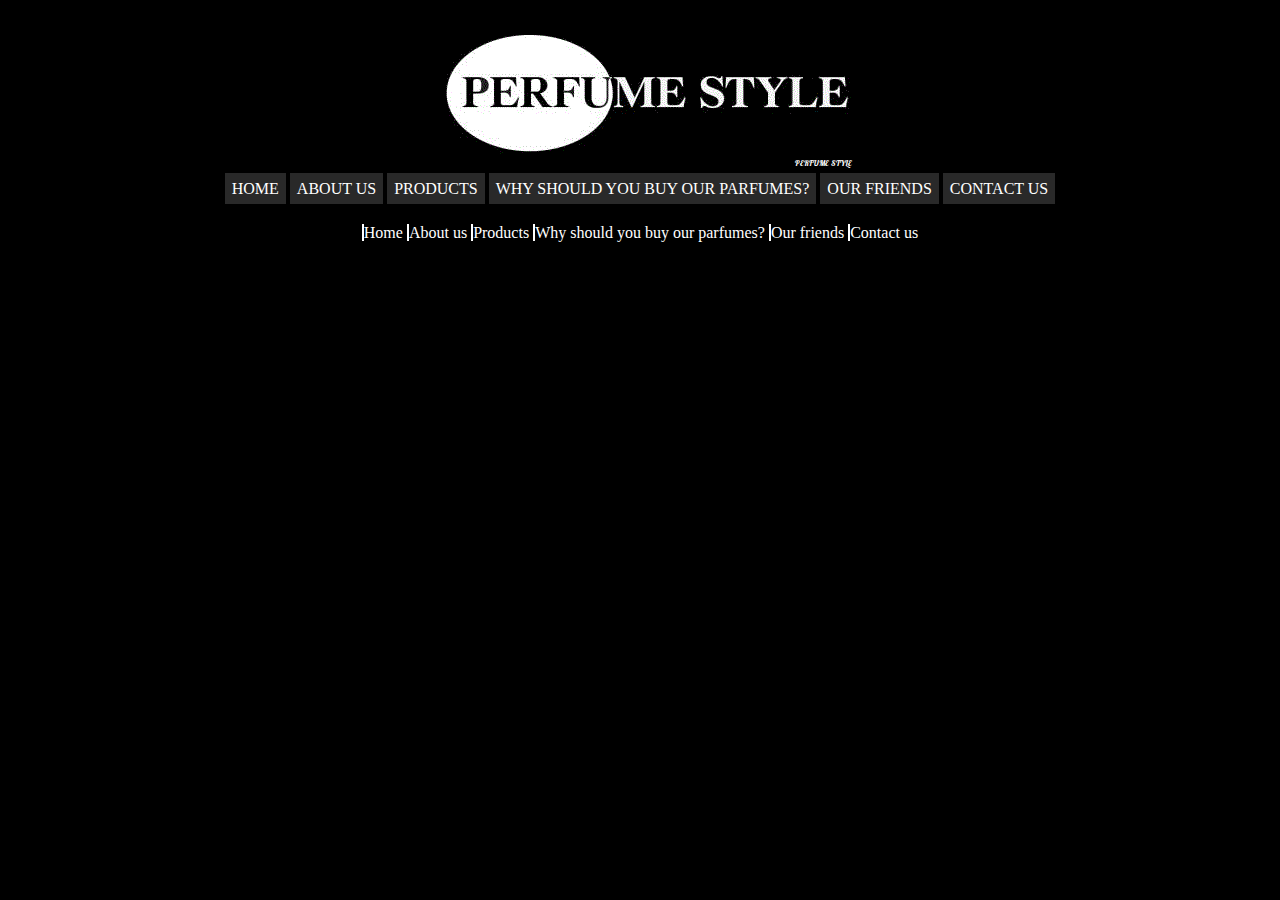
==== aboutus.html @ 90bdd901 "Validator ispravke" ====
<!DOCTYPE HTML SYSTEM>
<HTML>
<HEAD>
<meta http-equiv="content-Type" content="text/html; charset=utf-8">

<TITLE>About Us</TITLE>
<link rel="stylesheet" type="text/css" href="stil.css">
</HEAD>
<BODY>

	<div id="zaglavlje">
	<a  href="index.html"> <img src="images/logo.gif" alt="Logo" ></a>
	
	<p>PERFUME STYLE </p>
	<h1></h1>


 </div>
 
 
 <div id="meni">
<ul>
	<li> <a href="index.html"> Home</a></li>
	<li> <a href="aboutus.html"> About us</a></li>
	<li> <a href="products.html"> Products</a></li>
	<li> <a href="why.html"> Why should you buy our parfumes?</a></li>
	<li> <a href="friends.html"> Our friends</a></li>
	<li> <a href="ContactUs.html"> Contact us</a></li>	
</ul>
 </div>


 <div id="dno">
<ul>
	<li> <a href="index.html"> Home</a></li>
	<li> <a href="aboutus.html"> About us</a></li>
	<li> <a href="products.html"> Products</a></li>
	<li> <a href="why.html"> Why should you buy our parfumes?</a></li>
	<li> <a href="friends.html"> Our friends</a></li>
	<li> <a href="ContactUs.html"> Contact us</a></li>	
</ul>
 </div>



</BODY></HTML>
---- stil.css ----
@import url(http://fonts.googleapis.com/css?family=Lobster);


*{
margin:0;
padding:0;
}
body{
    background:black;
}
#zaglavlje{
 margin:0 auto;
 font-family:Lobster;
 color:white;
 text-align:center;
 margin-top:10px;
 padding:0;
 font-size:50%;

}
#zaglavlje img {

    padding: 0;

}
#zaglavlje p{
    padding: 0;
	display: inline;
    position:relative;
	margin-left:-6.5%;
}


#meni{
width:70%;
margin:0 auto;
padding: 0;
text-align:center;
font-size:medium;


 }

#meni ul{

list-style-type: none;
    margin: 0;
    padding: 0;
	margin-top:12px;

}
#meni li{

list-style-type: none;
    margin: 0;
    padding: 0;
	display: inline;
	background:white;
	
}
#meni a{

    color:white;
    text-decoration: none;
	background:#292929;
        text-transform: uppercase;

	border: 7px solid ;
	border-color: #292929;
    box-sizing: border-box;
  

	 
}
#dno ul{
list-style-type: none;
    margin: 0;
    padding: 0;
	margin-top:2%;
	text-align:center;
	}
	#dno li{

list-style-type: none;
    margin: 0;
    padding: 0;
	display: inline;

	
}
#dno a{
	text-align:center;
    color:white;
    text-decoration: none;
    border-left: 2px solid ;
	border-color: white;
    box-sizing: border-box;

  

	 
}
#pred {
  margin-left:15%;
  margin-top:3%;
  padding:0;
}

#glavni {
    margin: 0 auto;
    width:69%;
    padding: 0;
	margin-top:3%;
	background:#292929;
	margin-left:21%;
    vertical-align: text-top;
    text-align: left;

	border: 2px solid white;
    color:white;

	
}

#vijest {
    margin: 0 auto;
	padding: 0;
	background:#292929;
}
.author{
	position:relative;
	margin:3px;
	font-size:70%;
	text-align:left;
	
	}

.news{
padding:15px;
border:2px solid white;
}
.news p{
    text-decoration: none;
    color:white;
	text-align:justify;
	border:solid white;

	display:inline-block;
	text-align:justify;
	border:2px solid white;
}
.news img{
 display:inline;
 width:20%;

}

.news:hover {
	background:rgb(111, 111, 111);
	}
#forma {
color:white;


    text-align: right;
	margin-top:4%;
    width:50%;
  padding:0;

}

#forma button{
margin-top:4px;
}
#forma textarea {
margin-top:1%;
margin-left:70%;
width:173px;
    padding: 3px;
    border: none;}

#linkovi{
width:60%;
margin:0 auto;
margin-top:2%;


}


#linkovi ul{

list-style:none;
list-style-image:url("images/ikona.png");
 padding-left:0;   


}

#linkovi li{ 
 list-style-position:inside;
 text-align:left;
margin-left:20%;	
}

#linkovi a{
color:white;
    text-decoration: none;
	background:#292929;
    text-transform: uppercase;

	
}

		
	#tabele{
	height:800px;
	width:48%;
	margin:0 auto;
	padding:45px;
	}
#tabele	table{
	color:white;
	font-weight:bold;
	text-align:Center;
	border:solid white;
	border-spacing:0px;
	padding:15px;
   
	}
	#tabele td{
	
	width:250px;
	
	}
	tr:hover {
background:rgb(111, 111, 111);
}
	#tabele img{
	height:90px;
	width:90px;
	
	}
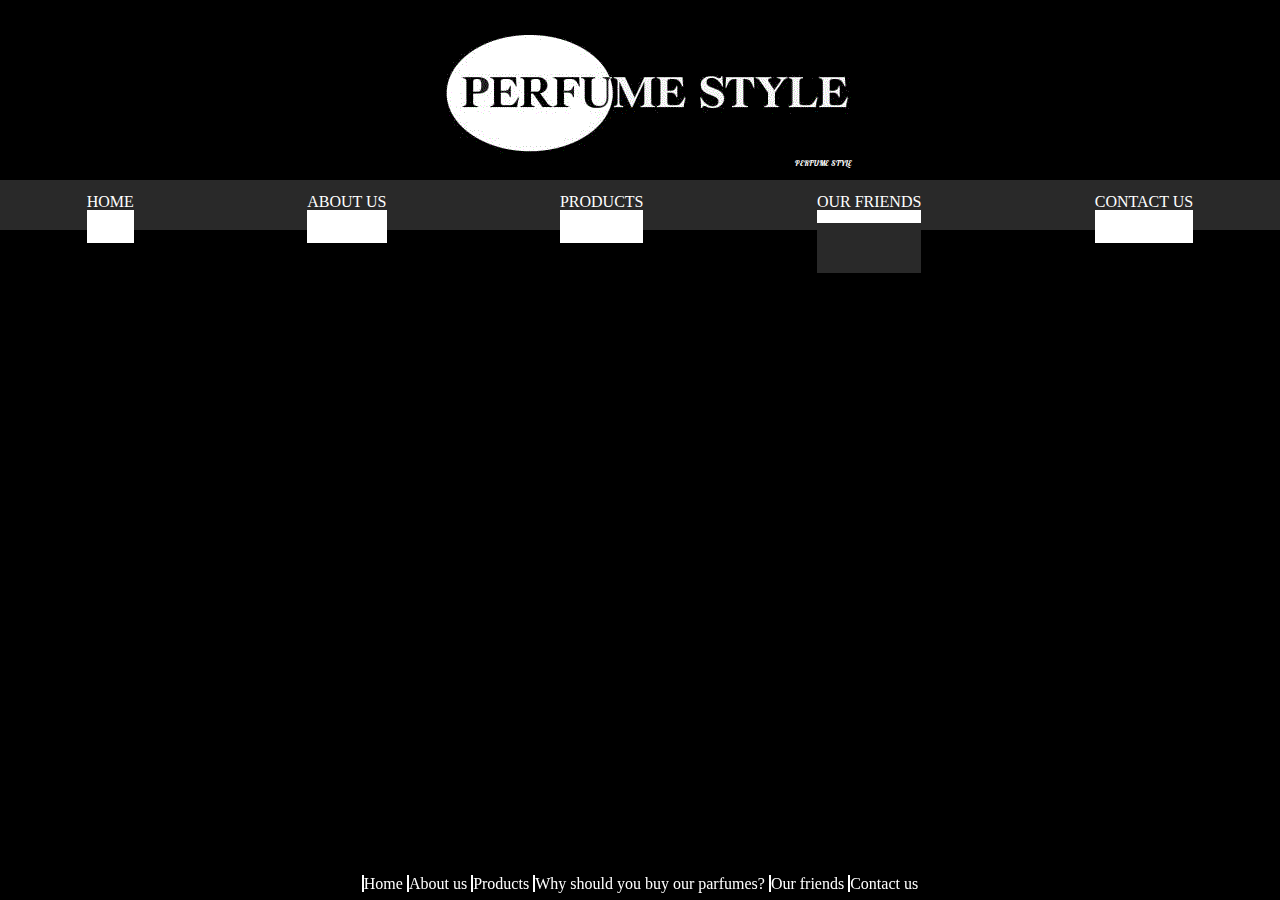
==== commit bd96e8e1: "Padajuci meni" ====
--- a/aboutus.html
+++ b/aboutus.html
@@ -17,14 +17,18 @@
 
  </div>
  
- 
  <div id="meni">
 <ul>
 	<li> <a href="index.html"> Home</a></li>
 	<li> <a href="aboutus.html"> About us</a></li>
 	<li> <a href="products.html"> Products</a></li>
-	<li> <a href="why.html"> Why should you buy our parfumes?</a></li>
-	<li> <a href="friends.html"> Our friends</a></li>
+	<li onmouseover="pokaziMeni()" onmouseout="sakrijMeni()"><a id="FriendsLink" href="friends.html" >Our friends</a>
+			<ul id="podMenu" onmouseover="pokaziMeni()" >
+				<li><a href="#">Armani</a></li>
+				<li><a href="#">D&G</a></li>
+			</ul>
+			</li>
+	
 	<li> <a href="ContactUs.html"> Contact us</a></li>	
 </ul>
  </div>
@@ -41,6 +45,7 @@
 </ul>
  </div>
 
+	<script src="skripta.js"> </script>
 
 
 </BODY></HTML>
--- a/stil.css
+++ b/stil.css
@@ -32,11 +32,12 @@
 
 
 #meni{
-width:70%;
+width:100%;
 margin:0 auto;
 padding: 0;
 text-align:center;
 font-size:medium;
+position:fixed;
 
 
  }
@@ -44,39 +45,70 @@
 #meni ul{
 
 list-style-type: none;
-    margin: 0;
+	display:flex;
     padding: 0;
 	margin-top:12px;
-
+background:#292929;
+	height:50px;
 }
 #meni li{
 
 list-style-type: none;
-    margin: 0;
+    margin: 1% auto;
     padding: 0;
 	display: inline;
+		height:50px;
 	background:white;
-	
 }
 #meni a{
-
+	width:100%;
+	height:100%;
     color:white;
     text-decoration: none;
 	background:#292929;
-        text-transform: uppercase;
-
-	border: 7px solid ;
-	border-color: #292929;
-    box-sizing: border-box;
-  
-
-	 
+    text-transform: uppercase; 
+ 
+}
+#podMenu{
+
+	display:none;
+	width:100%;
+	min-width:100%;
+	display:flex;
+
+
+}
+
+#podMenu li{
+	display:none;
+	
+}
+
+#podMenu a{
+
+	display:block;
+	width:100%;
+
+    text-align: center;
+        
+}
+#meni a:hover{
+background:rgba(111,111,111,0.6)
+}
+
+#dno {
+position: fixed;
+	bottom:0;
+	height:25px;
+	left:25%;
+	width: 50%;
+	margin:0 auto;
+	display:block;
 }
 #dno ul{
 list-style-type: none;
     margin: 0;
     padding: 0;
-	margin-top:2%;
 	text-align:center;
 	}
 	#dno li{
@@ -110,11 +142,12 @@
     margin: 0 auto;
     width:69%;
     padding: 0;
-	margin-top:3%;
+	margin-top:14%;
 	background:#292929;
 	margin-left:21%;
     vertical-align: text-top;
     text-align: left;
+	display:flex;
 
 	border: 2px solid white;
     color:white;
@@ -122,11 +155,7 @@
 	
 }
 
-#vijest {
-    margin: 0 auto;
-	padding: 0;
-	background:#292929;
-}
+
 .author{
 	position:relative;
 	margin:3px;
@@ -138,51 +167,76 @@
 .news{
 padding:15px;
 border:2px solid white;
-}
-.news p{
     text-decoration: none;
     color:white;
 	text-align:justify;
-	border:solid white;
-
+	border:2px solid white;
 	display:inline-block;
-	text-align:justify;
-	border:2px solid white;
-}
-.news img{
- display:inline;
- width:20%;
-
-}
+}
+
 
 .news:hover {
 	background:rgb(111, 111, 111);
 	}
+	
+	.news img{
+	float:left;
+	width:20%;
+	margin:0 1%;
+	height:auto;
+	}
+	
 #forma {
+
+position:relative;
 color:white;
-
-
-    text-align: right;
-	margin-top:4%;
-    width:50%;
+width:28%;
+height:40%;
+margin:1% auto;
+  margin-top:14%;
+margin-right:45%;
   padding:0;
 
 }
-
-#forma button{
-margin-top:4px;
-}
-#forma textarea {
-margin-top:1%;
-margin-left:70%;
+#forma label{
+    display: inline-block;
+    float: left;
+    clear: left;
+    width: 100px;
+    text-align: left;
+}
+#forma input {
+  display: inline-block;
+  float: left;
+}
+#forma form {
+
+position:relative;
+width:100%;
+height:100%;
+
+
+}
+
+
+#forma form textarea {
+
+display:block;
+float:left;
 width:173px;
-    padding: 3px;
-    border: none;}
+padding: 3px;}
+
+#forma .send{
+
+display:inline-block;
+
+}
+
 
 #linkovi{
 width:60%;
 margin:0 auto;
-margin-top:2%;
+margin-top:13%;
 
 
 }
@@ -212,8 +266,12 @@
 	
 }
 
+		#iznadtabele{
+	height:13%;
 		
+		}
 	#tabele{
+
 	height:800px;
 	width:48%;
 	margin:0 auto;
@@ -233,13 +291,22 @@
 	width:250px;
 	
 	}
+	
+	thead tr:hover{
+background:none;
+}
+	
 	tr:hover {
 background:rgb(111, 111, 111);
 }
+
+
+
 	#tabele img{
 	height:90px;
 	width:90px;
 	
 	}
 	
+	
 	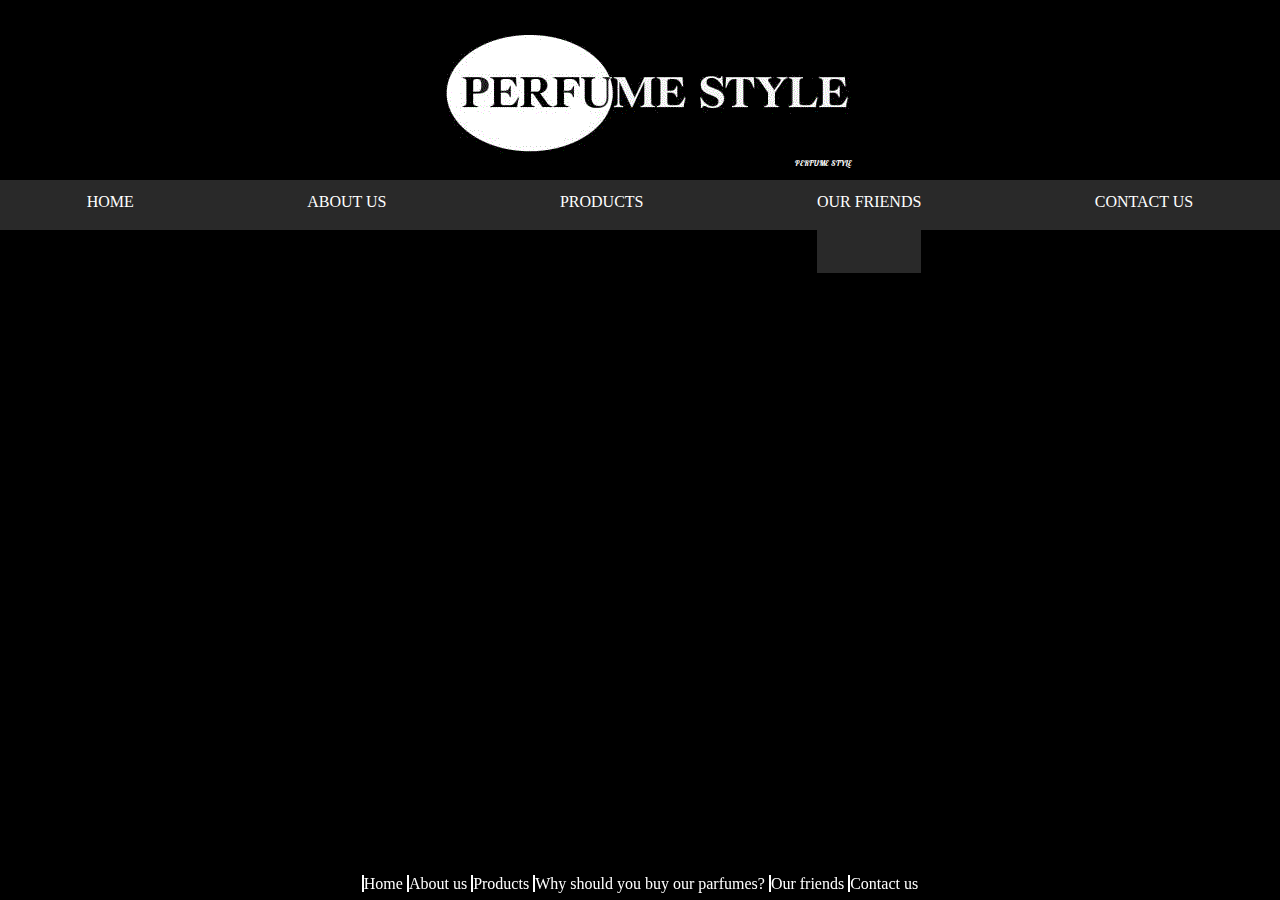
==== commit e5734d83: "Pokusaj komita" ====
--- a/aboutus.html
+++ b/aboutus.html
@@ -25,7 +25,7 @@
 	<li onmouseover="pokaziMeni()" onmouseout="sakrijMeni()"><a id="FriendsLink" href="friends.html" >Our friends</a>
 			<ul id="podMenu" onmouseover="pokaziMeni()" >
 				<li><a href="#">Armani</a></li>
-				<li><a href="#">D&G</a></li>
+				<li><a href="#">Bvlgari</a></li>
 			</ul>
 			</li>
 	
--- a/stil.css
+++ b/stil.css
@@ -8,6 +8,7 @@
 body{
     background:black;
 }
+	/* Zaglavlje glavno  */
 #zaglavlje{
  margin:0 auto;
  font-family:Lobster;
@@ -30,7 +31,7 @@
 	margin-left:-6.5%;
 }
 
-
+	/*  Meni stranice*/
 #meni{
 width:100%;
 margin:0 auto;
@@ -38,7 +39,7 @@
 text-align:center;
 font-size:medium;
 position:fixed;
-
+min-width:1000px;
 
  }
 
@@ -48,6 +49,7 @@
 	display:flex;
     padding: 0;
 	margin-top:12px;
+
 background:#292929;
 	height:50px;
 }
@@ -57,8 +59,8 @@
     margin: 1% auto;
     padding: 0;
 	display: inline;
-		height:50px;
-	background:white;
+	
+
 }
 #meni a{
 	width:100%;
@@ -67,8 +69,8 @@
     text-decoration: none;
 	background:#292929;
     text-transform: uppercase; 
- 
-}
+	
+}  	/*  Padajuci meni friends  */
 #podMenu{
 
 	display:none;
@@ -95,7 +97,7 @@
 #meni a:hover{
 background:rgba(111,111,111,0.6)
 }
-
+ 	/* Linkovi na dnu svake stranice */
 #dno {
 position: fixed;
 	bottom:0;
@@ -137,8 +139,9 @@
   margin-top:3%;
   padding:0;
 }
-
+ 	/* na index stranici mjesto za vijesti*/
 #glavni {
+
     margin: 0 auto;
     width:69%;
     padding: 0;
@@ -185,24 +188,26 @@
 	margin:0 1%;
 	height:auto;
 	}
-	
+	/* Kontakt forma*/
 #forma {
 
 position:relative;
 color:white;
-width:28%;
+width:100%;
 height:40%;
 margin:1% auto;
+margin-left:30%;
   margin-top:14%;
 margin-right:45%;
   padding:0;
+
 
 }
 #forma label{
     display: inline-block;
     float: left;
     clear: left;
-    width: 100px;
+    width: 100%;
     text-align: left;
 }
 #forma input {
@@ -217,8 +222,46 @@
 
 
 }
-
-
+#forma a{
+display:inline-block;
+color:white;
+height:20px;
+position:relative; 
+}
+
+	/* Warrning slika mala */
+
+#upozorenje{
+height:20px;
+display:inline-block;
+display:none;
+
+}
+#mailslika{
+height:20px;
+display:inline-block;
+display:none;
+}
+#mailslika2 {
+height:20px;
+display:inline-block;
+display:none;
+}
+#errorfname{
+color:red;
+}
+#prezimeslika{
+height:20px;
+display:inline-block;
+display:none;
+}
+#errormail{color:red;}
+#errormaild{color:red;}
+#errorprezime {color:red;}
+#errorTexarea{color:red;}
+#numberslika{height:20px;
+display:inline-block;
+display:none;}
 #forma form textarea {
 
 display:block;
@@ -231,7 +274,7 @@
 display:inline-block;
 
 }
-
+	/* Linkovi na stranici friends */
 
 #linkovi{
 width:60%;
@@ -270,6 +313,7 @@
 	height:13%;
 		
 		}
+			/* Stranica products tabela tj kao cijenovnik*/
 	#tabele{
 
 	height:800px;
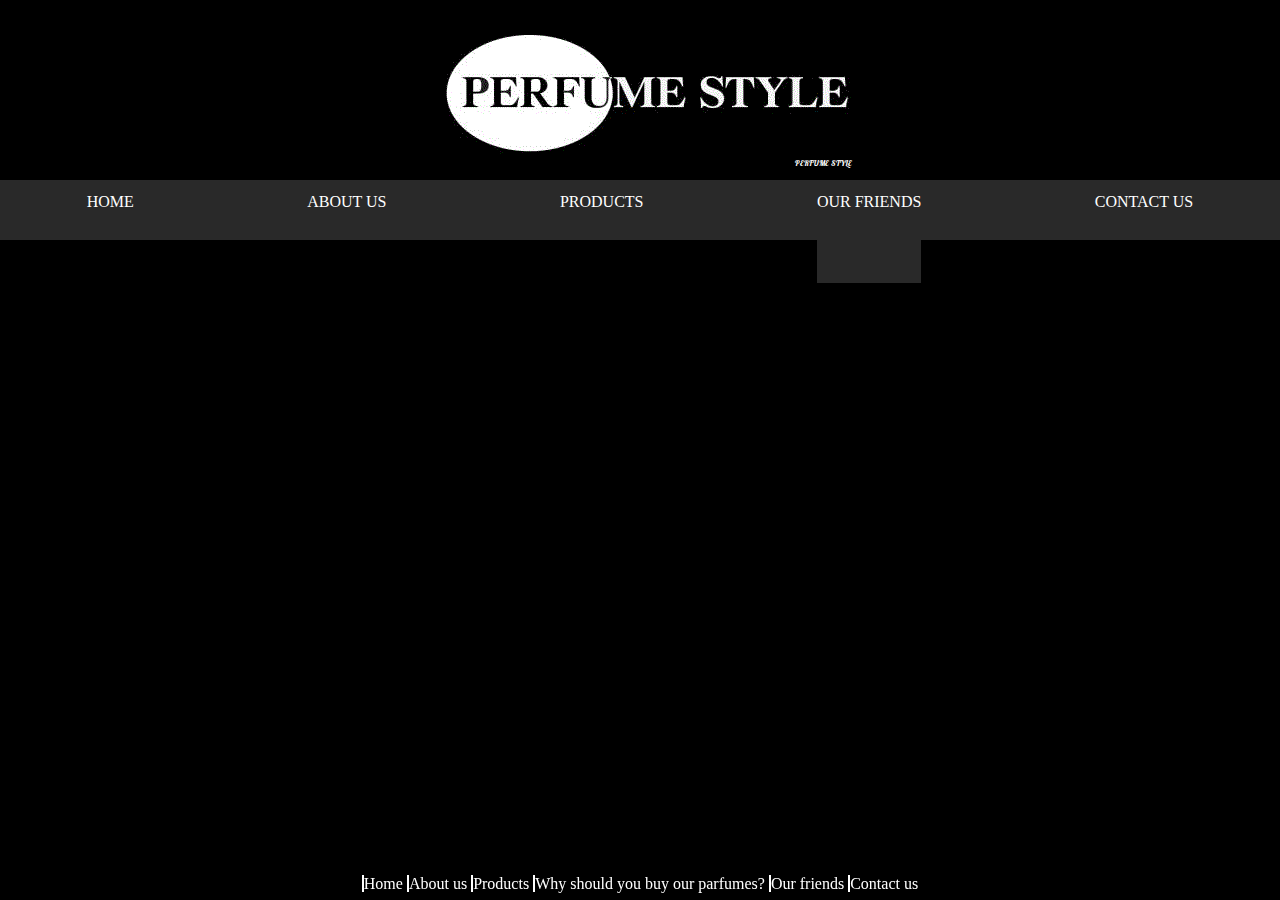
==== commit d6773a1b: "Php i baza ubacena" ====
--- a/aboutus.html
+++ b/aboutus.html
@@ -9,7 +9,7 @@
 <BODY>
 
 	<div id="zaglavlje">
-	<a  href="index.html"> <img src="images/logo.gif" alt="Logo" ></a>
+	<a  href="index.php"> <img src="images/logo.gif" alt="Logo" ></a>
 	
 	<p>PERFUME STYLE </p>
 	<h1></h1>
@@ -19,7 +19,7 @@
  
  <div id="meni">
 <ul>
-	<li> <a href="index.html"> Home</a></li>
+	<li> <a href="index.php"> Home</a></li>
 	<li> <a href="aboutus.html"> About us</a></li>
 	<li> <a href="products.html"> Products</a></li>
 	<li onmouseover="pokaziMeni()" onmouseout="sakrijMeni()"><a id="FriendsLink" href="friends.html" >Our friends</a>
@@ -36,7 +36,7 @@
 
  <div id="dno">
 <ul>
-	<li> <a href="index.html"> Home</a></li>
+	<li> <a href="index.php"> Home</a></li>
 	<li> <a href="aboutus.html"> About us</a></li>
 	<li> <a href="products.html"> Products</a></li>
 	<li> <a href="why.html"> Why should you buy our parfumes?</a></li>
--- a/stil.css
+++ b/stil.css
@@ -38,7 +38,6 @@
 padding: 0;
 text-align:center;
 font-size:medium;
-position:fixed;
 min-width:1000px;
 
  }
@@ -51,7 +50,7 @@
 	margin-top:12px;
 
 background:#292929;
-	height:50px;
+	height:60px;
 }
 #meni li{
 
@@ -65,6 +64,7 @@
 #meni a{
 	width:100%;
 	height:100%;
+	height:40px;
     color:white;
     text-decoration: none;
 	background:#292929;
@@ -77,24 +77,28 @@
 	width:100%;
 	min-width:100%;
 	display:flex;
-
+ transition: 0.5s;
 
 }
 
 #podMenu li{
 	display:none;
-	
+		transition: 0.5s;
+
 }
 
 #podMenu a{
 
 	display:block;
 	width:100%;
+	transition: 0.5s;
 
     text-align: center;
         
 }
-#meni a:hover{
+#meni a:hover, a:activ{
+		transition: 0.5s;
+
 background:rgba(111,111,111,0.6)
 }
  	/* Linkovi na dnu svake stranice */
@@ -352,5 +356,7 @@
 	
 	}
 	
-	
+.white {
+	color:white;
+}
 	